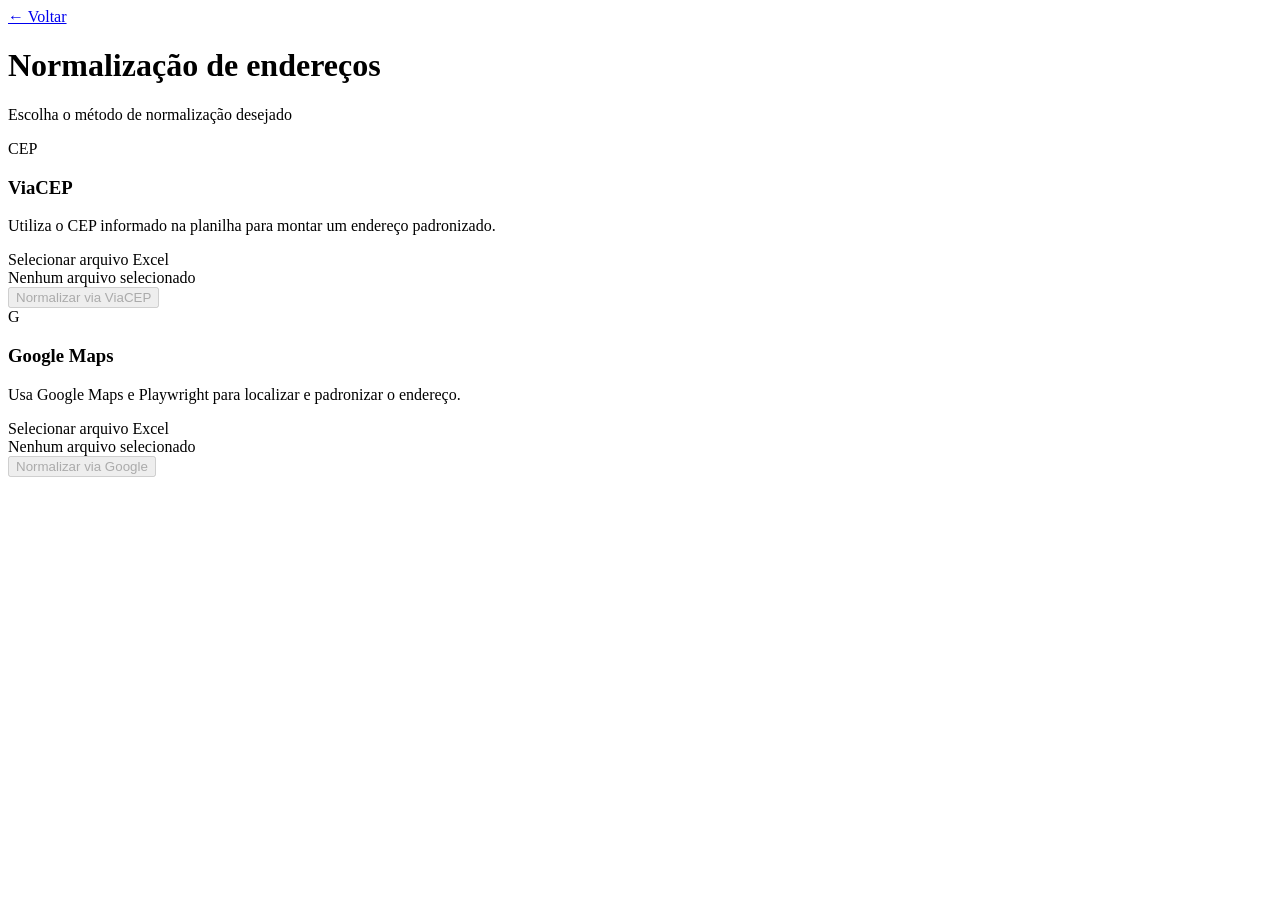
==== app/templates/normalizacao.html @ 93e6f438 "atualização interface" ====
<!DOCTYPE html>
<html lang="pt-BR">

<head>
    <meta charset="UTF-8">

    <meta
        name="viewport"
        content="width=device-width, initial-scale=1.0"
    >

    <title>
        Normalização de Endereços
    </title>

    <link
    rel="stylesheet"
    href="/static/css/base.css"
>

<link
    rel="stylesheet"
    href="/static/css/normalizacao.css"
>
</head>

<body>

    <div class="app">

        <header class="topbar">

            <div class="topbar-titulo">

                <a
                    href="/"
                    class="voltar-link"
                >
                    ← Voltar
                </a>

                <h1>
                    Normalização de endereços
                </h1>

                <p>
                    Escolha o método de normalização desejado
                </p>

            </div>

        </header>


        <main class="pagina-conteudo">

            <section class="normalizacao-section pagina-section">

                <div class="normalizacao-grid">


                    <!-- =================================
                         VIACEP
                    ================================== -->

                    <div class="normalizacao-card">

                        <div class="normalizacao-card-topo">

                            <div class="normalizacao-icone">
                                CEP
                            </div>

                            <div>

                                <h3>
                                    ViaCEP
                                </h3>

                                <p>
                                    Utiliza o CEP informado na
                                    planilha para montar um endereço
                                    padronizado.
                                </p>

                            </div>

                        </div>


                        <div class="arquivo-area">

                            <label
                                for="arquivo-viacep"
                                class="arquivo-label"
                            >
                                Selecionar arquivo Excel
                            </label>

                            <input
                                type="file"
                                id="arquivo-viacep"
                                accept=".xlsx"
                                hidden
                            >

                            <div
                                id="nome-arquivo-viacep"
                                class="arquivo-nome"
                            >
                                Nenhum arquivo selecionado
                            </div>

                        </div>


                        <button
                            id="btn-viacep"
                            class="btn primario normalizacao-btn"
                            disabled
                        >
                            Normalizar via ViaCEP
                        </button>


                        <div
                            id="status-viacep"
                            class="normalizacao-status"
                        >
                        </div>


                        <div
                            id="resultado-viacep"
                            class="normalizacao-resultado"
                        >
                        </div>

                    </div>


                    <!-- =================================
                         GOOGLE / PLAYWRIGHT
                    ================================== -->

                    <div class="normalizacao-card">

                        <div class="normalizacao-card-topo">

                            <div class="normalizacao-icone">
                                G
                            </div>

                            <div>

                                <h3>
                                    Google Maps
                                </h3>

                                <p>
                                    Usa Google Maps e Playwright
                                    para localizar e padronizar
                                    o endereço.
                                </p>

                            </div>

                        </div>


                        <div class="arquivo-area">

                            <label
                                for="arquivo-google"
                                class="arquivo-label"
                            >
                                Selecionar arquivo Excel
                            </label>

                            <input
                                type="file"
                                id="arquivo-google"
                                accept=".xlsx"
                                hidden
                            >

                            <div
                                id="nome-arquivo-google"
                                class="arquivo-nome"
                            >
                                Nenhum arquivo selecionado
                            </div>

                        </div>


                        <button
                            id="btn-google"
                            class="btn primario normalizacao-btn"
                            disabled
                        >
                            Normalizar via Google
                        </button>


                        <div
                            id="status-google"
                            class="normalizacao-status"
                        >
                        </div>


                        <div
                            id="resultado-google"
                            class="normalizacao-resultado"
                        >
                        </div>

                    </div>

                </div>

            </section>

        </main>

    </div>


    <script
        src="/static/js/normalizacao.js"
    ></script>

</body>

</html>
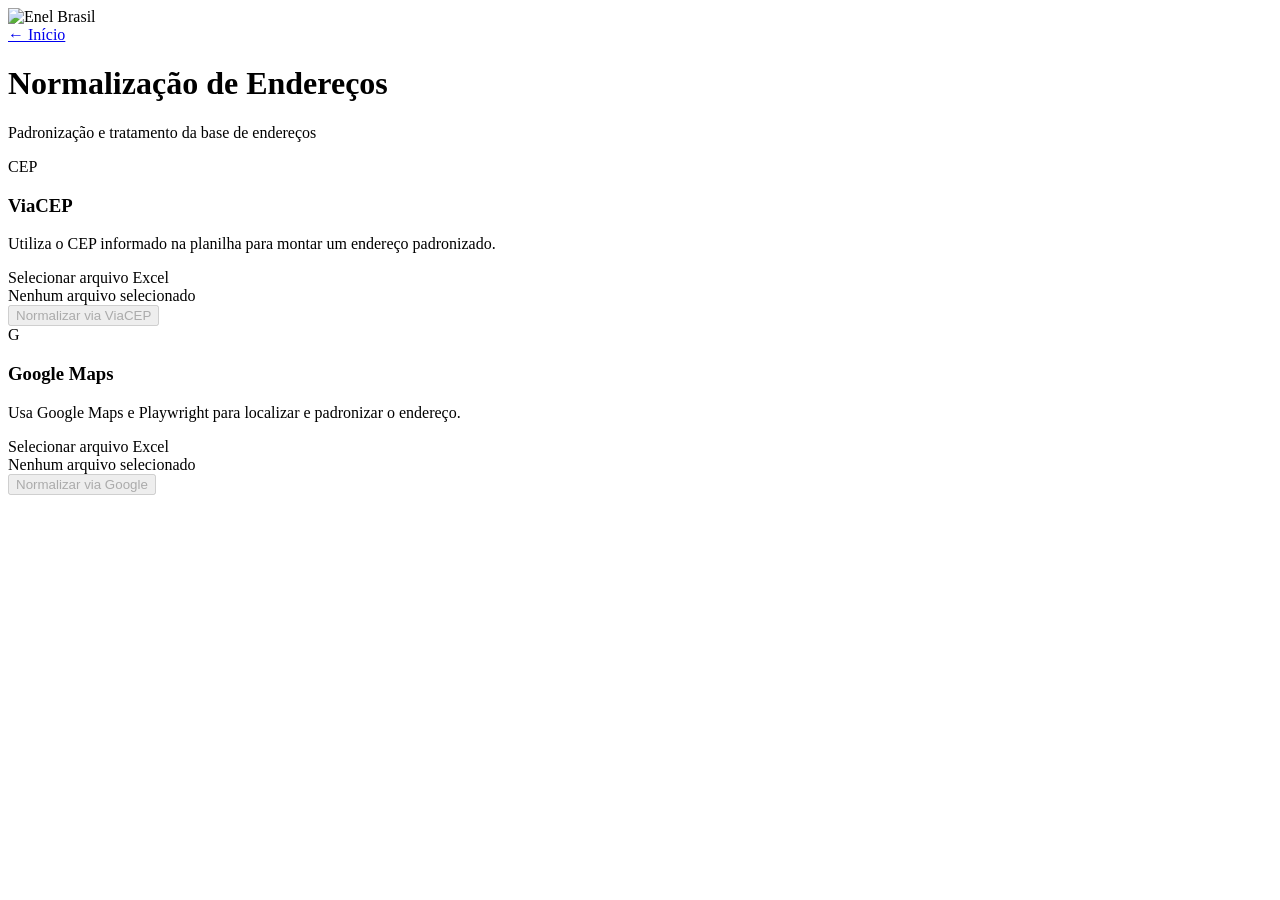
==== commit 0b84eef6: "atualização interface" ====
--- a/app/templates/normalizacao.html
+++ b/app/templates/normalizacao.html
@@ -30,26 +30,35 @@
 
         <header class="topbar">
 
-            <div class="topbar-titulo">
-
-                <a
-                    href="/"
-                    class="voltar-link"
-                >
-                    ← Voltar
-                </a>
-
-                <h1>
-                    Normalização de endereços
-                </h1>
-
-                <p>
-                    Escolha o método de normalização desejado
-                </p>
-
-            </div>
-
-        </header>
+    <div class="marca-sistema">
+
+        <div class="logo-enel-container">
+            <img
+                src="/static/img/logo.png"
+                alt="Enel Brasil"
+                class="logo-enel"
+            >
+        </div>
+        <a
+            href="/"
+            class="voltar"
+        >
+            ← Início
+        </a>
+
+        <div class="topbar-titulo">
+            <h1>
+                Normalização de Endereços
+            </h1>
+
+            <p>
+                Padronização e tratamento da base de endereços
+            </p>
+        </div>
+
+    </div>
+
+</header>
 
 
         <main class="pagina-conteudo">
